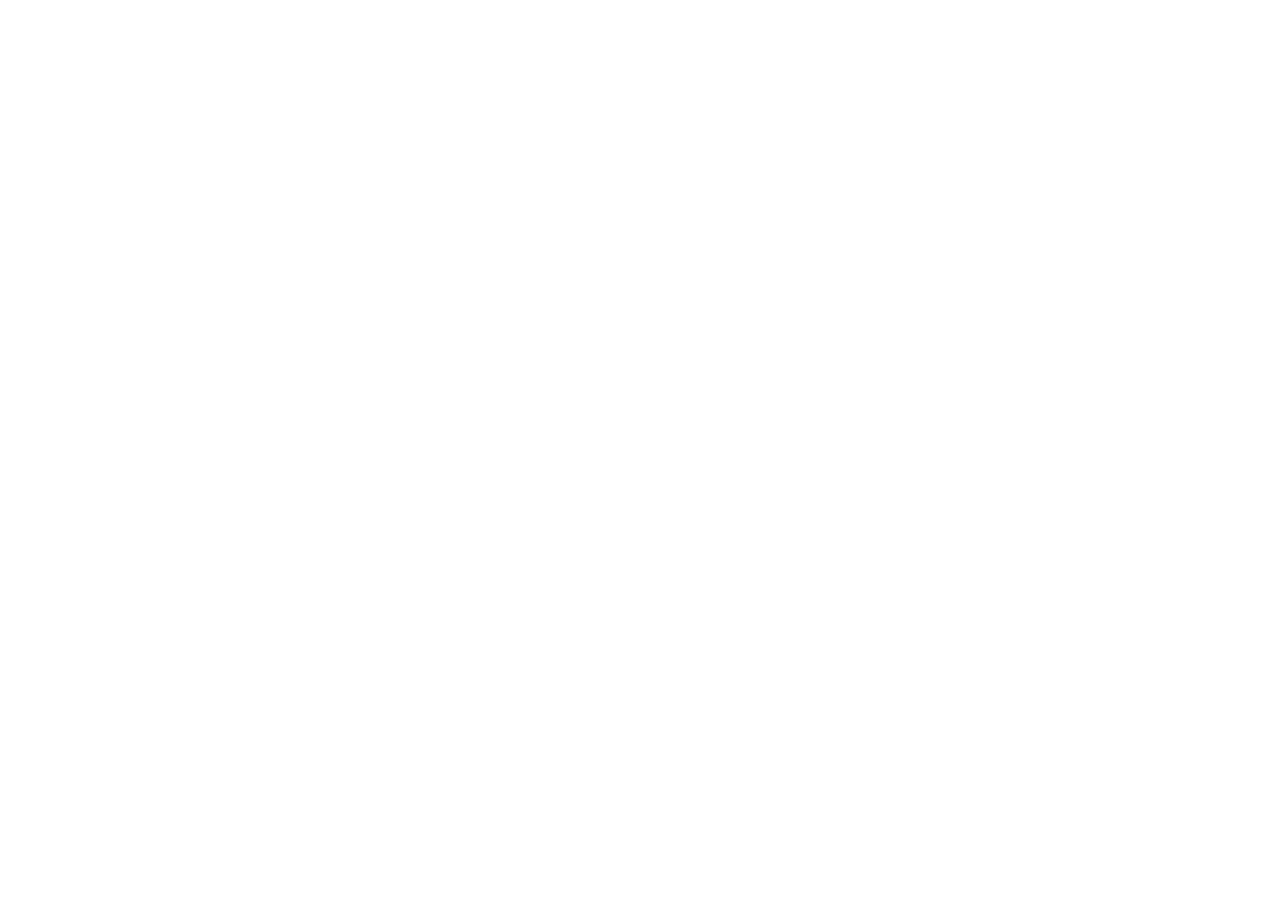
==== index.html @ 149c9a7c "se modifico README y se agrego index.html" ====
<!DOCTYPE html>
<html lang="en">
<head>
    <meta charset="UTF-8">
    <meta http-equiv="X-UA-Compatible" content="IE=edge">
    <meta name="viewport" content="width=device-width, initial-scale=1.0">
    <title>Mi biografia</title>
</head>
<body>
    <header>

    </header>
    <main>
        <section>

        </section>
    </main>
    <footer>
        
    </footer>
</body>
</html>
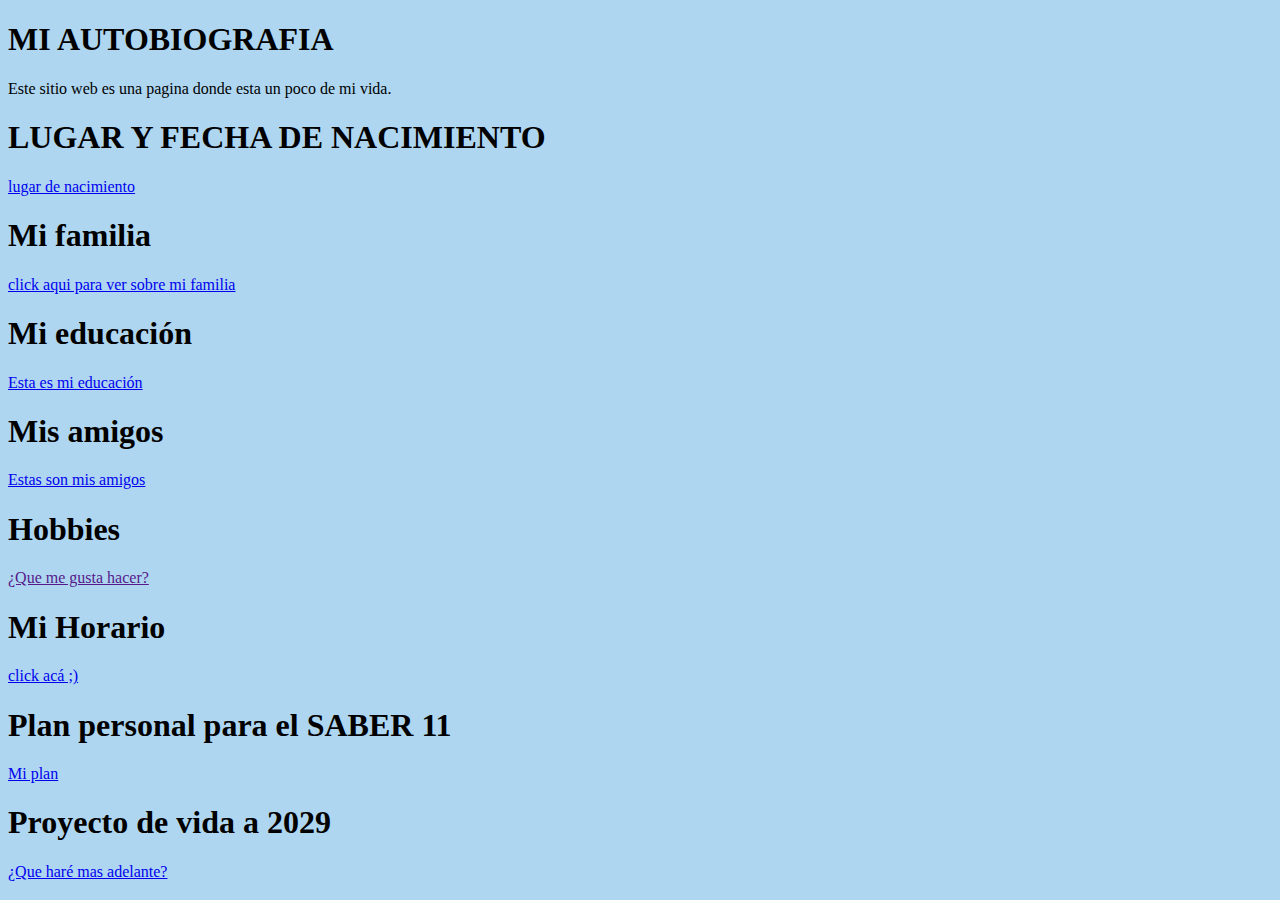
==== commit fe8cb83f: "desarrollo web" ====
--- a/index.html
+++ b/index.html
@@ -4,19 +4,55 @@
     <meta charset="UTF-8">
     <meta http-equiv="X-UA-Compatible" content="IE=edge">
     <meta name="viewport" content="width=device-width, initial-scale=1.0">
-    <title>Mi biografia</title>
+    <title>Mi autobiografia</title>
 </head>
-<body>
+<body bgcolor="#AED6F1">
     <header>
+        <h1> MI AUTOBIOGRAFIA </h1>
 
     </header>
     <main>
         <section>
-
+            <article>
+            Este sitio web es una pagina donde esta un poco de mi vida.
+            </article>
+            <article>
+                <h1>LUGAR Y FECHA DE NACIMIENTO</h1>
+                
+                <a href="nacimiento.html">lugar de nacimiento</a>
+            </article>
+            <article>
+                <h1>Mi familia</h1>
+                <a href="familia.html">click aqui para ver sobre mi familia</a>
+            </article>
+            <article>
+                <h1>Mi educación</h1>
+                <a href="educacion.html">Esta es mi educación</a>
+            </article>
+            <article>
+                <h1>Mis amigos</h1>
+                <a href="amigos.html">Estas son mis amigos</a>
+            </article>
+            <article>
+                <h1>Hobbies</h1>
+                <a href="">¿Que me gusta hacer?</a>
+            </article>
+            <article>
+                <h1>Mi Horario</h1>
+                <a href="mi horario.html">click acá ;) </a>
+            </article>
+            <article>
+                <h1>Plan personal para el SABER 11</h1>
+                <a href="SABER11.html">Mi plan</a>
+            </article>
+            <article>
+                <h1>Proyecto de vida a 2029</h1>
+                <a href="pyctvida.html">¿Que haré mas adelante?</a>
+            </article>
         </section>
     </main>
     <footer>
-        
+
     </footer>
 </body>
 </html>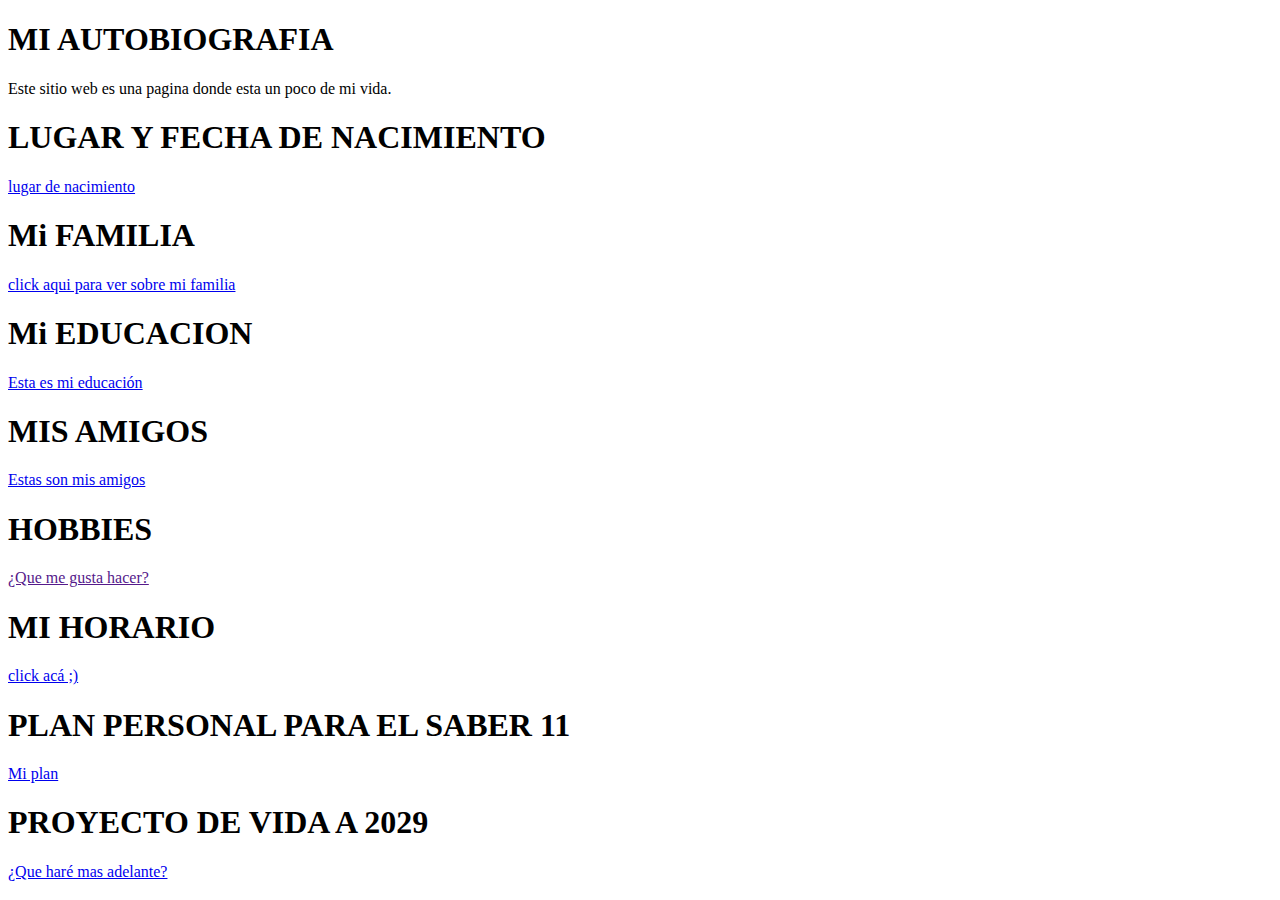
==== commit f59d5f9a: "." ====
--- a/index.html
+++ b/index.html
@@ -6,7 +6,7 @@
     <meta name="viewport" content="width=device-width, initial-scale=1.0">
     <title>Mi autobiografia</title>
 </head>
-<body bgcolor="#AED6F1">
+<body bgcolor="">
     <header>
         <h1> MI AUTOBIOGRAFIA </h1>
 
@@ -22,31 +22,31 @@
                 <a href="nacimiento.html">lugar de nacimiento</a>
             </article>
             <article>
-                <h1>Mi familia</h1>
+                <h1>Mi FAMILIA</h1>
                 <a href="familia.html">click aqui para ver sobre mi familia</a>
             </article>
             <article>
-                <h1>Mi educación</h1>
+                <h1>Mi EDUCACION</h1>
                 <a href="educacion.html">Esta es mi educación</a>
             </article>
             <article>
-                <h1>Mis amigos</h1>
+                <h1>MIS AMIGOS</h1>
                 <a href="amigos.html">Estas son mis amigos</a>
             </article>
             <article>
-                <h1>Hobbies</h1>
+                <h1>HOBBIES</h1>
                 <a href="">¿Que me gusta hacer?</a>
             </article>
             <article>
-                <h1>Mi Horario</h1>
+                <h1>MI HORARIO</h1>
                 <a href="mi horario.html">click acá ;) </a>
             </article>
             <article>
-                <h1>Plan personal para el SABER 11</h1>
+                <h1>PLAN PERSONAL PARA EL SABER 11</h1>
                 <a href="SABER11.html">Mi plan</a>
             </article>
             <article>
-                <h1>Proyecto de vida a 2029</h1>
+                <h1>PROYECTO DE VIDA A 2029</h1>
                 <a href="pyctvida.html">¿Que haré mas adelante?</a>
             </article>
         </section>
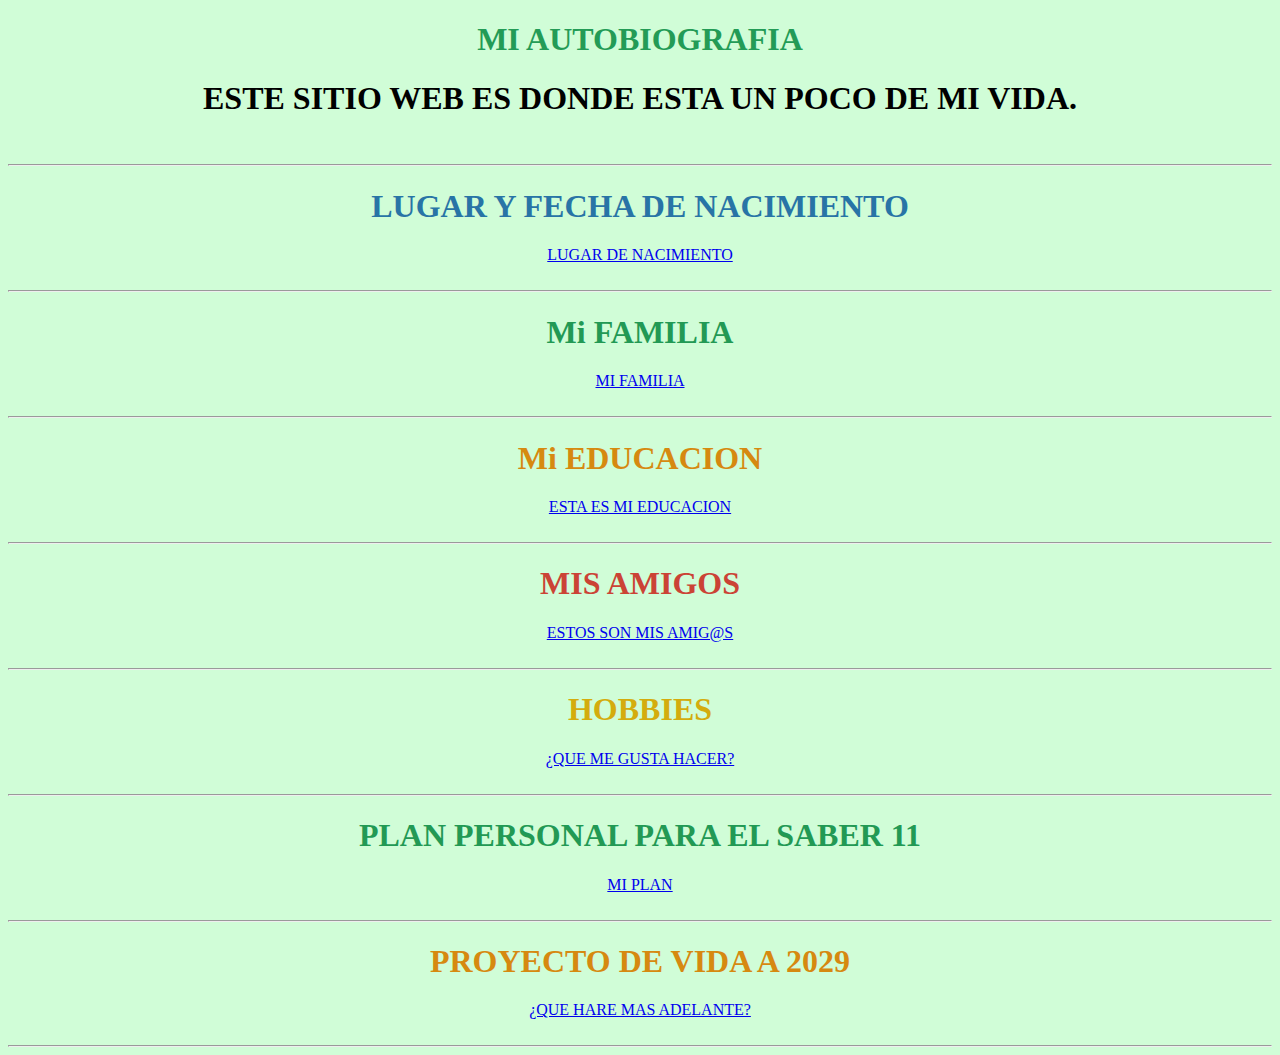
==== commit b950a8b2: "." ====
--- a/index.html
+++ b/index.html
@@ -5,49 +5,60 @@
     <meta http-equiv="X-UA-Compatible" content="IE=edge">
     <meta name="viewport" content="width=device-width, initial-scale=1.0">
     <title>Mi autobiografia</title>
+    <link rel="stylesheet" href="css.css">
 </head>
-<body bgcolor="">
+<body bgcolor="#d0fdd7">
     <header>
-        <h1> MI AUTOBIOGRAFIA </h1>
+       <center> <h1 class="texto"> MI AUTOBIOGRAFIA </h1></center>
 
     </header>
     <main>
         <section>
             <article>
-            Este sitio web es una pagina donde esta un poco de mi vida.
+            <center><h1>ESTE SITIO WEB ES DONDE ESTA UN POCO DE MI VIDA.</h1></center>
             </article>
             <article>
-                <h1>LUGAR Y FECHA DE NACIMIENTO</h1>
-                
-                <a href="nacimiento.html">lugar de nacimiento</a>
+                <br>
+                <hr>
+                <center><h1 class="color1">LUGAR Y FECHA DE NACIMIENTO</h1></center>
+               <center><a href="nacimiento.html">LUGAR DE NACIMIENTO</a> </center>
+               <br>
+               <hr>
+            </article>
+               <center><h1  class="color2">Mi FAMILIA</h1></center>
+               <center><a href="familia.html">MI FAMILIA</a></center>
+               <br>
+               <hr>
             </article>
             <article>
-                <h1>Mi FAMILIA</h1>
-                <a href="familia.html">click aqui para ver sobre mi familia</a>
+                <center><h1  class="color3">Mi EDUCACION</h1></center>
+                <center><a href="educacion.html">ESTA ES MI EDUCACION</a></center>
+                <br>
+                <hr>
             </article>
             <article>
-                <h1>Mi EDUCACION</h1>
-                <a href="educacion.html">Esta es mi educación</a>
+                <center><h1 class="color4">MIS AMIGOS</h1></center>
+                <center><a href="amigos.html">ESTOS SON MIS AMIG@S</a></center>
+                <br>
+                <hr>
             </article>
             <article>
-                <h1>MIS AMIGOS</h1>
-                <a href="amigos.html">Estas son mis amigos</a>
+                <center><h1 class="color5">HOBBIES</h1></center>
+                <center><a href="hobbies.html">¿QUE ME GUSTA HACER?</a></center>
+                <br>
+                <hr>
             </article>
             <article>
-                <h1>HOBBIES</h1>
-                <a href="">¿Que me gusta hacer?</a>
+                <center><h1 class="color2">PLAN PERSONAL PARA EL SABER 11</h1></center>
+                <center><a href="SABER11.html">MI PLAN</a></center>
+                <br>
+                <hr>
             </article>
             <article>
-                <h1>MI HORARIO</h1>
-                <a href="mi horario.html">click acá ;) </a>
-            </article>
-            <article>
-                <h1>PLAN PERSONAL PARA EL SABER 11</h1>
-                <a href="SABER11.html">Mi plan</a>
-            </article>
-            <article>
-                <h1>PROYECTO DE VIDA A 2029</h1>
-                <a href="pyctvida.html">¿Que haré mas adelante?</a>
+               <center><h1 class="color3">PROYECTO DE VIDA A 2029</h1></center>
+               <center><a href="pyctvida.html">¿QUE HARE MAS ADELANTE?</a></center>
+               <br>
+               <hr>
             </article>
         </section>
     </main>
--- a/css.css
+++ b/css.css
@@ -0,0 +1,9 @@
+.texto
+{
+    color: #239B56;
+}
+.color1 { color:#2874A6 ;}
+.color2 { color:#229954  ;}
+.color3 { color:#D68910;}
+.color4 { color:#CB4335;}
+.color5 { color:#D4AC0D;}